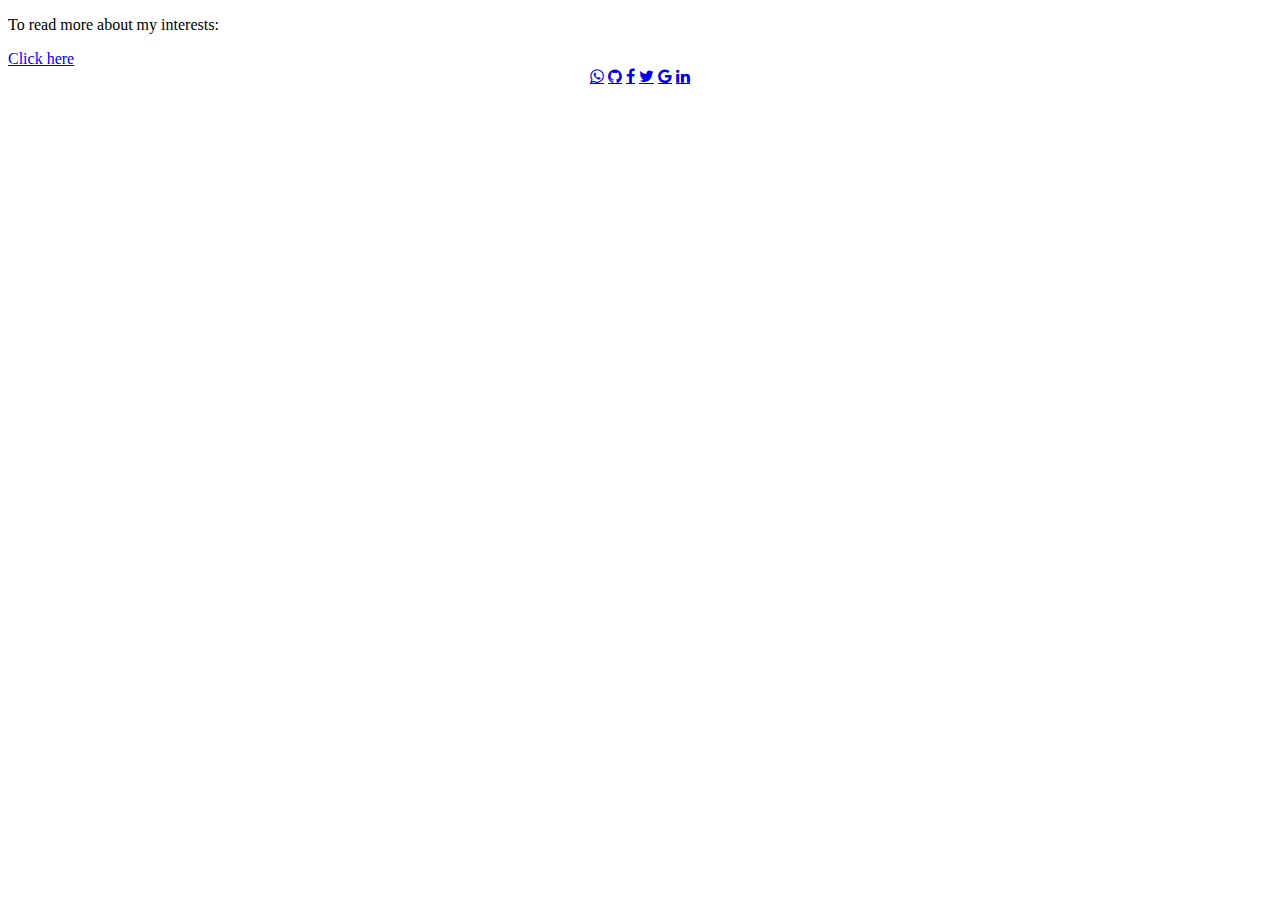
==== aboutme.html @ 7fce03b8 "Added updated files amd images folder" ====
<!DOCTYPE html>
<html lang="en">
<head>
  <title> Sandile Tukani | Software Engineer</title>
  <script src="root.js"></script>
  <link rel="Stylesheet" href="aboutme.css">
  <meta name="viewport" content="width=device-width, initial-scale=1">
  <link rel="stylesheet" href="https://cdnjs.cloudflare.com/ajax/libs/font-awesome/4.7.0/css/font-awesome.min.css">
</head>
 
 
<body >
    <p>To read more about my interests:</p>
    <a href="myinterests.html">Click here</a> 













    <footer id="contact" style=" text-align: center;">
        <a href="#" class="fa fa-whatsapp"></a>
        <a href="#" class="fa fa-github"></a>
            <a href="#" class="fa fa-facebook"></a>
            <a href="#" class="fa fa-twitter"></a>
            <a href="#" class="fa fa-google"></a>
            <a href="#" class="fa fa-linkedin"></a>
    </footer>
</body>
</html>
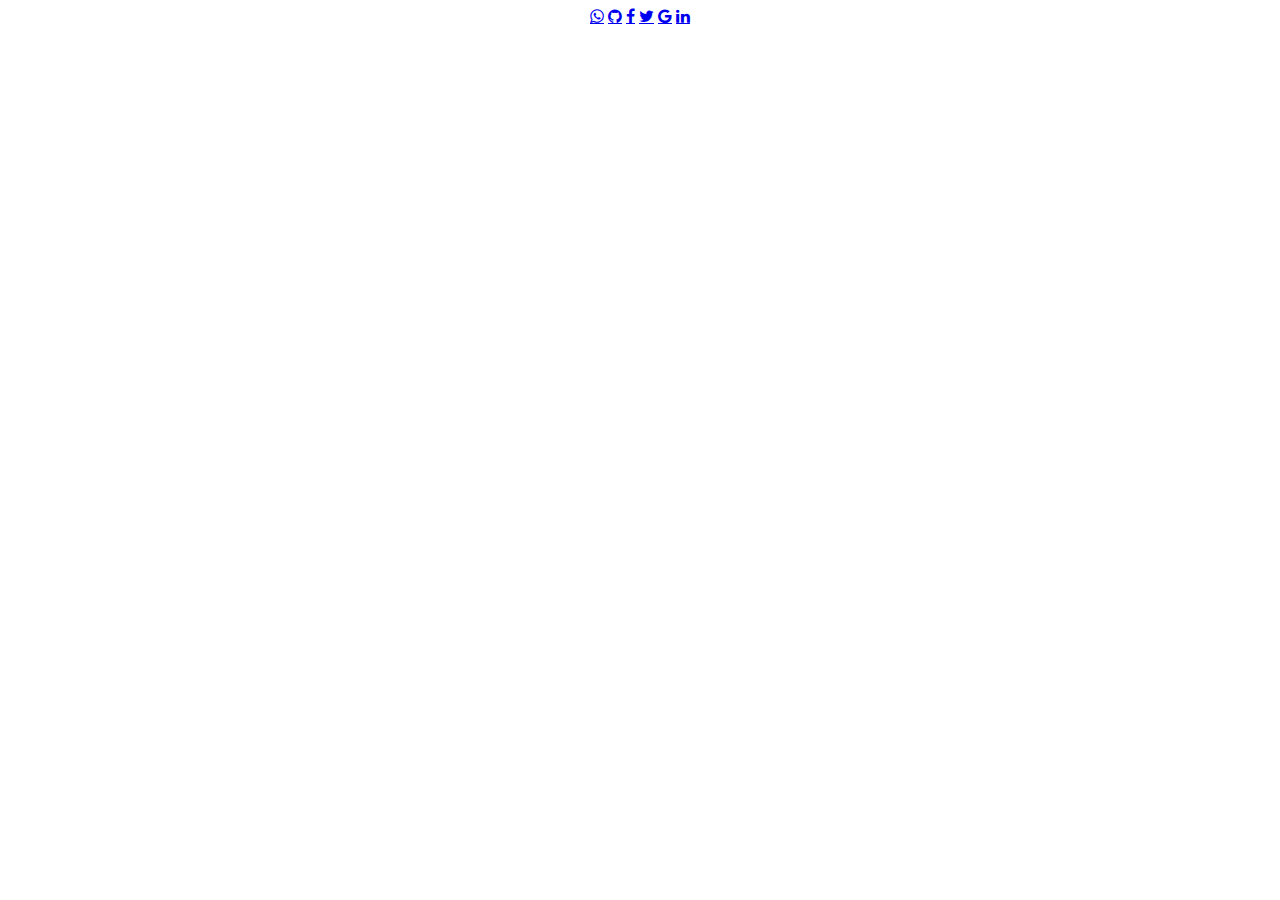
==== commit bb6441b6: "Added updated file" ====
--- a/aboutme.html
+++ b/aboutme.html
@@ -10,8 +10,10 @@
  
  
 <body >
-    <p>To read more about my interests:</p>
-    <a href="myinterests.html">Click here</a> 
+
+
+
+
 
 
 
